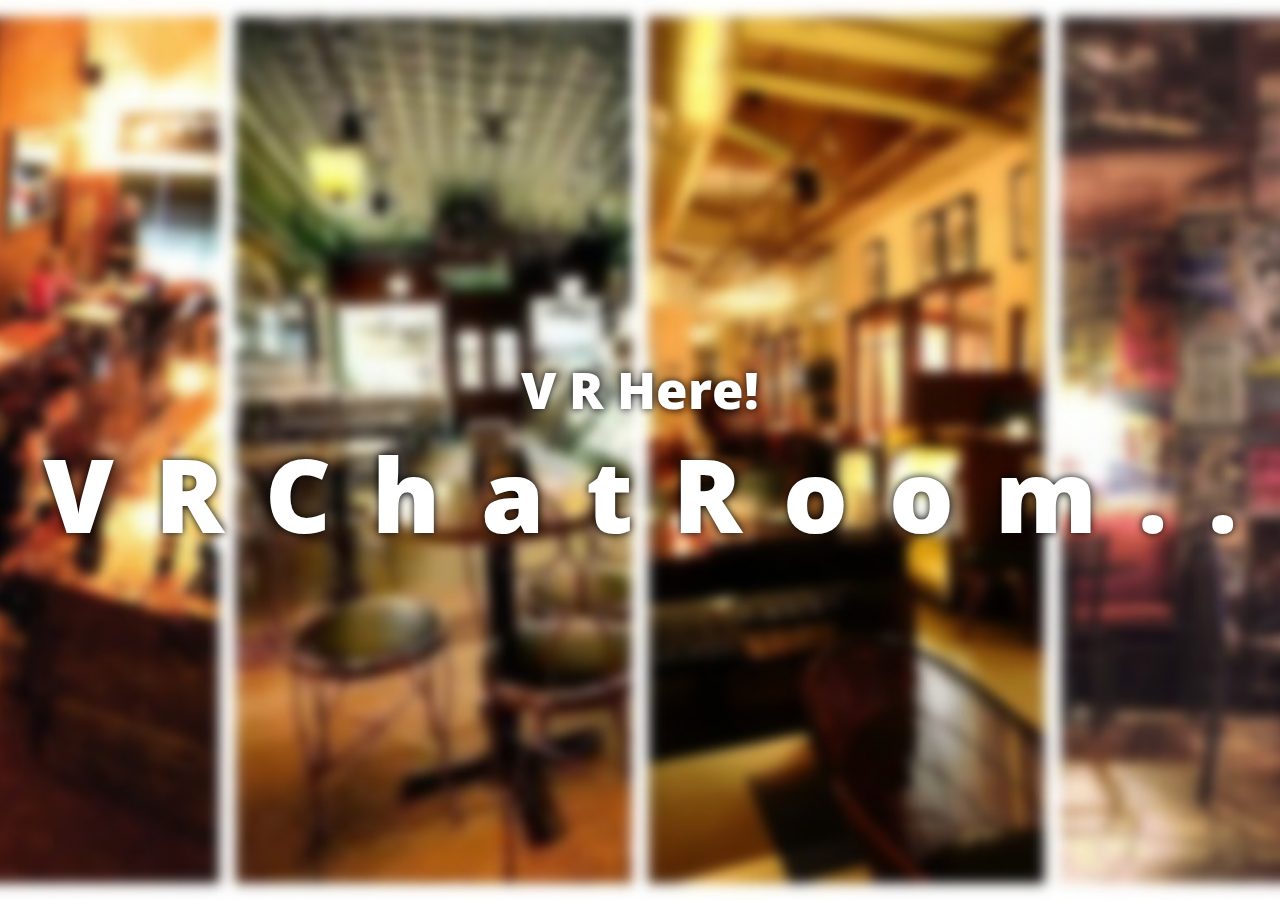
==== index.html @ c19673ea "Initial commit" ====
<!DOCTYPE html>
<html >
  <head>
    <meta charset="UTF-8">
    <title>Hover effect</title>
    
    
   <!-- <style>
body {
    background-image: url("headImg.jpg");
}
</style>-->

    
        <link rel="stylesheet" href="css/style.css">
		<link rel="stylesheet" href="css/animate.css">
    
    
    
  </head>

  <body>
	
    <div class="letters">
	<div id="tagline" class="animated bounce">
	V R Here! 
	</div>
	<a href="frontPage.html" class="animated rubberBand">
  <span>V</span><span>R</span><span>C</span><span>h</span><span>a</span><span>t</span><span>R</span><span>o</span><span>o</span><span>m</span><span>.</span><span>.</span></a>
</div>

    <script src='http://cdnjs.cloudflare.com/ajax/libs/jquery/2.1.3/jquery.min.js'></script>

        <script src="js/index.js"></script>

    
    
    
  </body>
</html>
---- css/style.css ----
@import url('http://fonts.googleapis.com/css?family=Open+Sans:400,300,700,600,800');
body {
  background: url("../images/headImg.jpg") no-repeat center center fixed;
  height: 100vh;

  -webkit-background-size: cover;
  -moz-background-size: cover;
  -o-background-size: cover;
  background-size: cover;
  display: -webkit-box;
  display: -webkit-flex;
  display: -ms-flexbox;
  display: flex;
  -webkit-box-pack: center;
  -webkit-justify-content: center;
      -ms-flex-pack: center;
          justify-content: center;
  -webkit-box-align: center;
  -webkit-align-items: center;
      -ms-flex-align: center;
          align-items: center;
  -webkit-transform-style: preserve-3d;
          transform-style: preserve-3d;
  -webkit-perspective: 500px;
          perspective: 500px;
  
  color: #fff ;
  font-family: "Open Sans";
  font-weight: 800;
  font-size: 8vw;
  /*text-transform: uppercase;*/
  text-shadow: 0 0 8px #000;   /*rgba(255, 255, 255, 0.6)*/
  
}

a {
color:#fff ;
}

#tagline {

  font-weight: 800;
  font-size: 4vw; 
  text-align: center;}
 
.layer {
    background-color: rgba(248, 247, 216, 0.7);
    position: absolute;
    top: 0;
    left: 0;
    width: 100%;
    height: 100%;
}    
span {
  display: inline-block;
  cursor: pointer;
  padding: 0 .2em;
  position: relative;
  -webkit-transition: all .15s linear;
          transition: all .15s linear;
}
span.on {
  color: #fff;
  -webkit-transform: scale(2.2);
      -ms-transform: scale(2.2);
          transform: scale(2.2);
  text-shadow: 0 0 1px #ffffff;
}
span.side {
  -webkit-transform: scale(1.65);
      -ms-transform: scale(1.65);
          transform: scale(1.65);
  text-shadow: 0 0 1px rgba(255, 255, 255, 0.85);
}
span.side2 {
  -webkit-transform: scale(1.35);
      -ms-transform: scale(1.35);
          transform: scale(1.35);
  text-shadow: 0 0 2px rgba(255, 255, 255, 0.7);
}
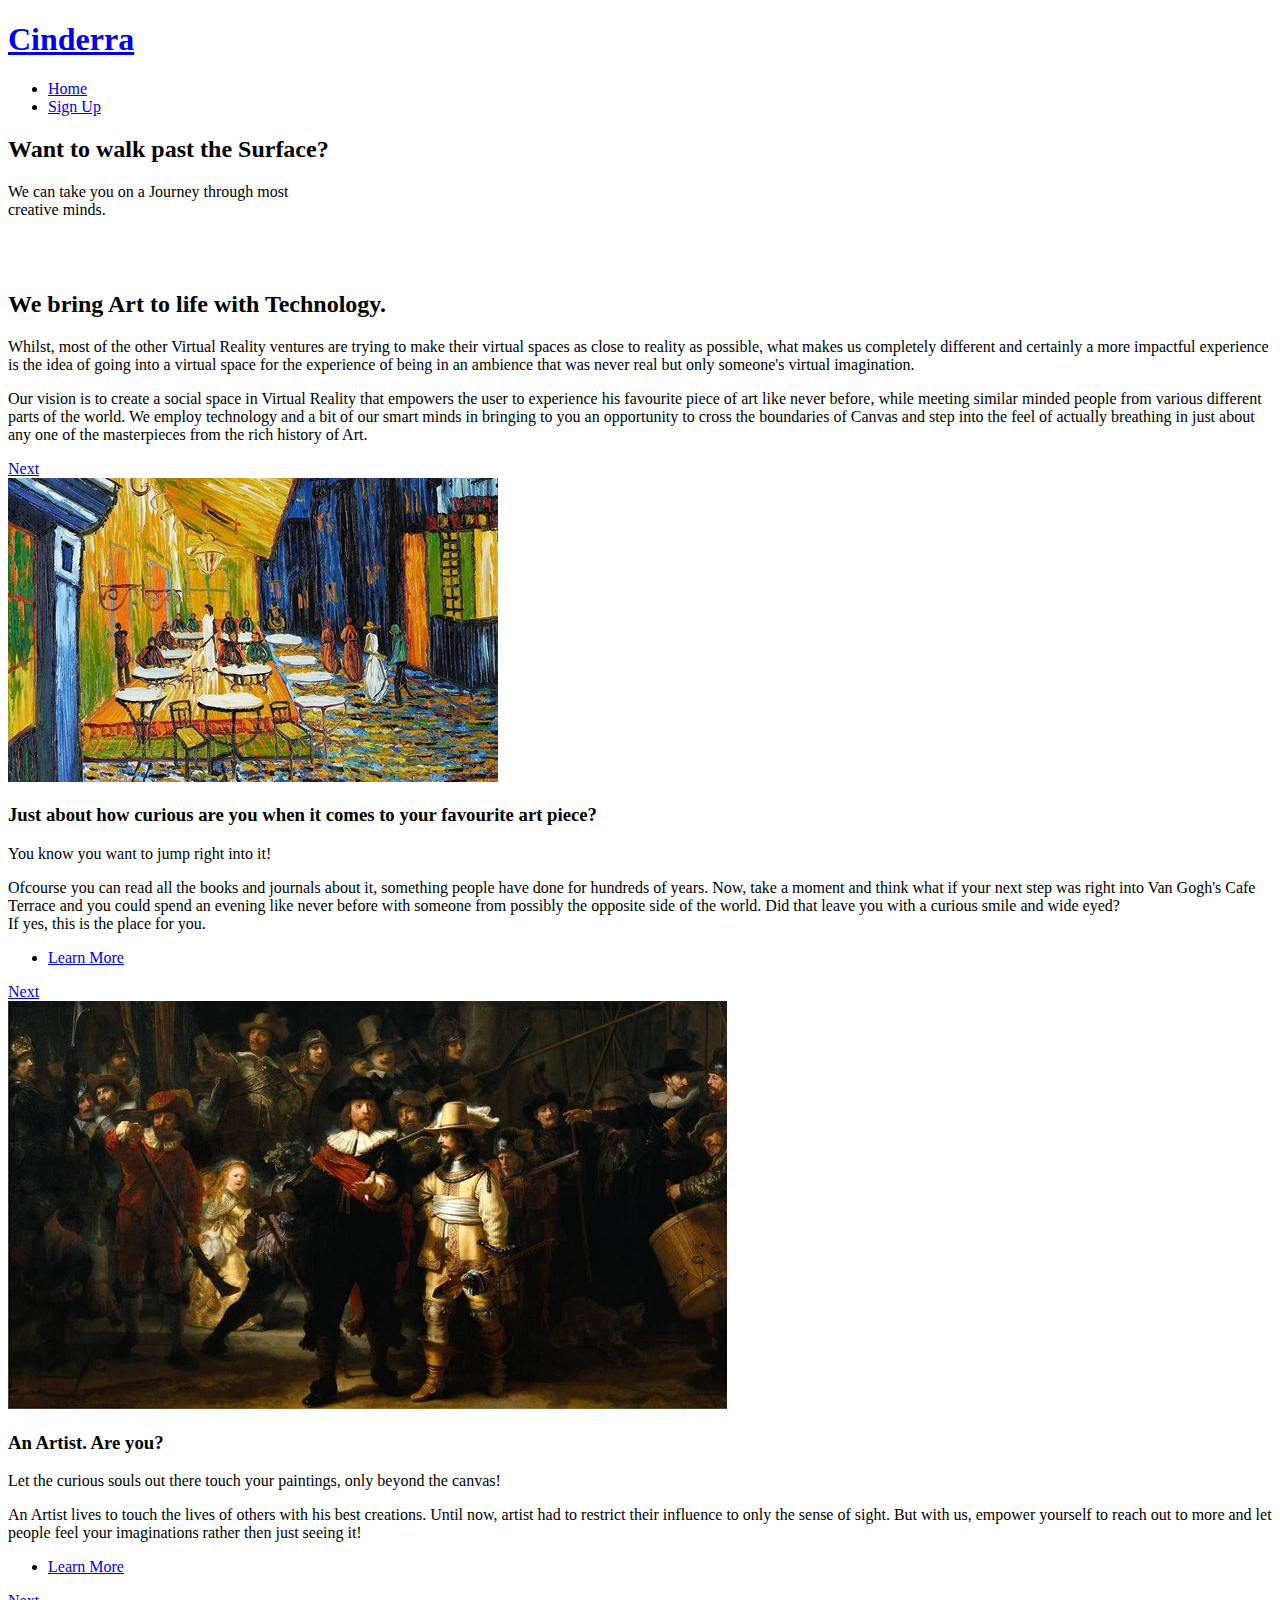
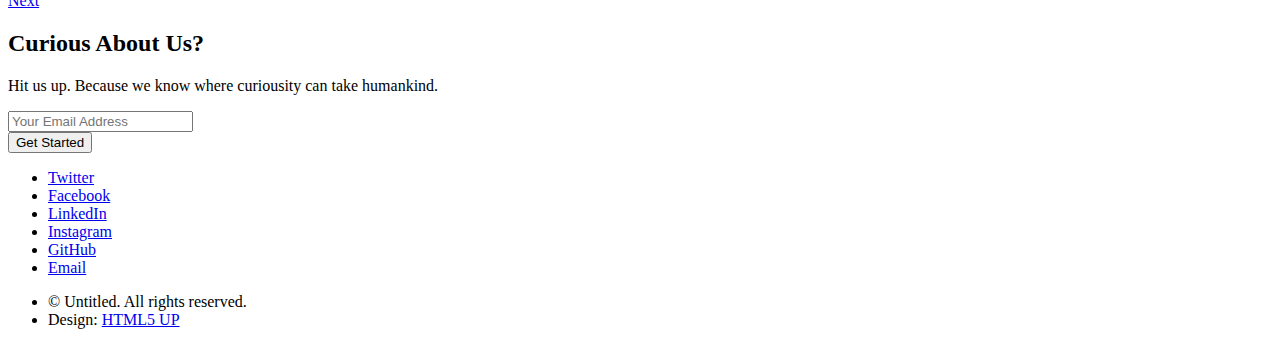
==== commit e27847c0: "All text filled, minor changes for TravisWu left" ====
--- a/index.html
+++ b/index.html
@@ -1,40 +1,193 @@
-<!DOCTYPE html>
-<html >
-  <head>
-    <meta charset="UTF-8">
-    <title>Hover effect</title>
-    
-    
-   <!-- <style>
-body {
-    background-image: url("headImg.jpg");
-}
-</style>-->
+<!DOCTYPE HTML>
+<!--
+	Landed by HTML5 UP
+	html5up.net | @n33co
+	Free for personal and commercial use under the CCA 3.0 license (html5up.net/license)
+-->
+<html>
+	<head>
+		<title>Cinderra</title>
+		<meta charset="utf-8" />
+		<meta name="viewport" content="width=device-width, initial-scale=1" />
+		<!--[if lte IE 8]><script src="assets/js/ie/html5shiv.js"></script><![endif]-->
+		<link rel="stylesheet" href="assets/css/main.css" />
+		<!--[if lte IE 9]><link rel="stylesheet" href="assets/css/ie9.css" /><![endif]-->
+		<!--[if lte IE 8]><link rel="stylesheet" href="assets/css/ie8.css" /><![endif]-->
+	</head>
+	<body class="landing">
+		<div id="page-wrapper">
 
-    
-        <link rel="stylesheet" href="css/style.css">
-		<link rel="stylesheet" href="css/animate.css">
-    
-    
-    
-  </head>
+			<!-- Header -->
+				<header id="header">
+					<h1 id="logo"><a href="index.html">Cinderra</a></h1>
+					<nav id="nav">
+						<ul>
+							<li><a href="index.html">Home</a></li>
+							<li><a href="#" class="button special">Sign Up</a></li>
+						</ul>
+					</nav>
+				</header>
 
-  <body>
-	
-    <div class="letters">
-	<div id="tagline" class="animated bounce">
-	V R Here! 
-	</div>
-	<a href="frontPage.html" class="animated rubberBand">
-  <span>V</span><span>R</span><span>C</span><span>h</span><span>a</span><span>t</span><span>R</span><span>o</span><span>o</span><span>m</span><span>.</span><span>.</span></a>
-</div>
+			<!-- Banner -->
+				<section id="banner">
+					<div class="content">
+						<header>
+							<h2>Want to walk past the Surface?</h2>
+							<p>We can take you on a Journey through most<br />
+							creative minds.</p>
+						</header>
+						<span class="image"><img src="images/logo-clutch.png" alt="" /></span>
+					</div>
+					<a href="#one" class="goto-next scrolly"></a>
+				</section>
 
-    <script src='http://cdnjs.cloudflare.com/ajax/libs/jquery/2.1.3/jquery.min.js'></script>
+			<!-- One -->
+				<section id="one" class="spotlight style1 bottom">
+					<span class="image fit main"><img src="images/sectionTwoImg.jpg" alt="" /></span>
+					<div class="content">
+						<div class="container">
+							<div class="row">
+								<div class="4u 12u$(medium)">
+									<header>
+										<h2>We bring Art to life with Technology.</h2>
+										
+									</header>
+								</div>
+								<div class="4u 12u$(medium)">
+									<p>Whilst, most of the other Virtual Reality ventures are trying to make their virtual spaces as close to reality as possible, what makes us completely different and certainly a more impactful experience is the idea of going into a virtual space for the experience of being in an ambience that was never real but only someone's virtual imagination.</p>
+								</div>
+								<div class="4u$ 12u$(medium)">
+									<p>Our vision is to create a social space in Virtual Reality that empowers the user to experience his favourite piece of art like never before, while meeting similar minded people from various different parts of the world. We employ technology and a bit of our smart minds in bringing to you an opportunity to cross the boundaries of Canvas and step into the feel of actually breathing in just about any one of the masterpieces from the rich history of Art.</p>
+								</div>
+							</div>
+						</div>
+					</div>
+					<a href="#two" class="goto-next scrolly">Next</a>
+				</section>
 
-        <script src="js/index.js"></script>
+			<!-- Two -->
+				<section id="two" class="spotlight style2 right">
+					<span class="image fit main"><img src="images/Vin1.jpg" alt="" /></span>
+					<div class="content">
+						<header>
+							<h3>Just about how curious are you when it comes to your favourite art piece?</h3>
+							<p>You know you want to jump right into it!</p>
+						</header>
+						<p>Ofcourse you can read all the books and journals about it, something people have done for hundreds of years. Now, take a moment and think what if your next step was right into Van Gogh's Cafe Terrace and you could spend an evening like never before with someone from possibly the opposite side of the world. Did that leave you with a curious smile and wide eyed? <br/>If yes, this is the place for you.</p>
+						<ul class="actions">
+							<li><a href="#" class="button">Learn More</a></li>
+						</ul>
+					</div>
+					<a href="#three" class="goto-next scrolly">Next</a>
+				</section>
 
-    
-    
-    
-  </body>
-</html>
+			<!-- Three -->
+				<section id="three" class="spotlight style3 left">
+					<span class="image fit main bottom"><img src="images/NewImg4.jpg" alt="" /></span>
+					<div class="content">
+						<header>
+							<h3>An Artist. Are you?</h3>
+							<p>Let the curious souls out there touch your paintings, only beyond the canvas! </p>
+						</header>
+						<p>An Artist lives to touch the lives of others with his best creations. Until now, artist had to restrict their influence to only the sense of sight. But with us, empower yourself to reach out to more and let people feel your imaginations rather then just seeing it! </p>
+						<ul class="actions">
+							<li><a href="#" class="button">Learn More</a></li>
+						</ul>
+					</div>
+					<a href="#five" class="goto-next scrolly">Next</a>
+				</section>
+
+			<!-- Four 
+				<section id="four" class="wrapper style1 special fade-up">
+					<div class="container">
+						<header class="major">
+							<h2>Accumsan sed tempus adipiscing blandit</h2>
+							<p>Iaculis ac volutpat vis non enim gravida nisi faucibus posuere arcu consequat</p>
+						</header>
+						<div class="box alt">
+							<div class="row uniform">
+								<section class="4u 6u(medium) 12u$(xsmall)">
+									<span class="icon alt major fa-area-chart"></span>
+									<h3>Ipsum sed commodo</h3>
+									<p>Feugiat accumsan lorem eu ac lorem amet accumsan donec. Blandit orci porttitor.</p>
+								</section>
+								<section class="4u 6u$(medium) 12u$(xsmall)">
+									<span class="icon alt major fa-comment"></span>
+									<h3>Eleifend lorem ornare</h3>
+									<p>Feugiat accumsan lorem eu ac lorem amet accumsan donec. Blandit orci porttitor.</p>
+								</section>
+								<section class="4u$ 6u(medium) 12u$(xsmall)">
+									<span class="icon alt major fa-flask"></span>
+									<h3>Cubilia cep lobortis</h3>
+									<p>Feugiat accumsan lorem eu ac lorem amet accumsan donec. Blandit orci porttitor.</p>
+								</section>
+								<section class="4u 6u$(medium) 12u$(xsmall)">
+									<span class="icon alt major fa-paper-plane"></span>
+									<h3>Non semper interdum</h3>
+									<p>Feugiat accumsan lorem eu ac lorem amet accumsan donec. Blandit orci porttitor.</p>
+								</section>
+								<section class="4u 6u(medium) 12u$(xsmall)">
+									<span class="icon alt major fa-file"></span>
+									<h3>Odio laoreet accumsan</h3>
+									<p>Feugiat accumsan lorem eu ac lorem amet accumsan donec. Blandit orci porttitor.</p>
+								</section>
+								<section class="4u$ 6u$(medium) 12u$(xsmall)">
+									<span class="icon alt major fa-lock"></span>
+									<h3>Massa arcu accumsan</h3>
+									<p>Feugiat accumsan lorem eu ac lorem amet accumsan donec. Blandit orci porttitor.</p>
+								</section>
+							</div>
+						</div>
+						<footer class="major">
+							<ul class="actions">
+								<li><a href="#" class="button">Magna sed feugiat</a></li>
+							</ul>
+						</footer>
+					</div>
+				</section>
+
+			<!-- Five -->
+				<section id="five" class="wrapper style2 special fade">
+					<div class="container">
+						<header>
+							<h2>Curious About Us?</h2>
+							<p>Hit us up. Because we know where curiousity can take humankind. </p>
+						</header>
+						<form method="post" action="#" class="container 50%">
+							<div class="row uniform 50%">
+								<div class="8u 12u$(xsmall)"><input type="email" name="email" id="email" placeholder="Your Email Address" /></div>
+								<div class="4u$ 12u$(xsmall)"><input type="submit" value="Get Started" class="fit special" /></div>
+							</div>
+						</form>
+					</div>
+				</section>
+
+			<!-- Footer -->
+				<footer id="footer">
+					<ul class="icons">
+						<li><a href="#" class="icon alt fa-twitter"><span class="label">Twitter</span></a></li>
+						<li><a href="#" class="icon alt fa-facebook"><span class="label">Facebook</span></a></li>
+						<li><a href="#" class="icon alt fa-linkedin"><span class="label">LinkedIn</span></a></li>
+						<li><a href="#" class="icon alt fa-instagram"><span class="label">Instagram</span></a></li>
+						<li><a href="#" class="icon alt fa-github"><span class="label">GitHub</span></a></li>
+						<li><a href="#" class="icon alt fa-envelope"><span class="label">Email</span></a></li>
+					</ul>
+					<ul class="copyright">
+						<li>&copy; Untitled. All rights reserved.</li><li>Design: <a href="http://html5up.net">HTML5 UP</a></li>
+					</ul>
+				</footer>
+
+		</div>
+
+		<!-- Scripts -->
+			<script src="assets/js/jquery.min.js"></script>
+			<script src="assets/js/jquery.scrolly.min.js"></script>
+			<script src="assets/js/jquery.dropotron.min.js"></script>
+			<script src="assets/js/jquery.scrollex.min.js"></script>
+			<script src="assets/js/skel.min.js"></script>
+			<script src="assets/js/util.js"></script>
+			<!--[if lte IE 8]><script src="assets/js/ie/respond.min.js"></script><![endif]-->
+			<script src="assets/js/main.js"></script>
+
+	</body>
+</html>